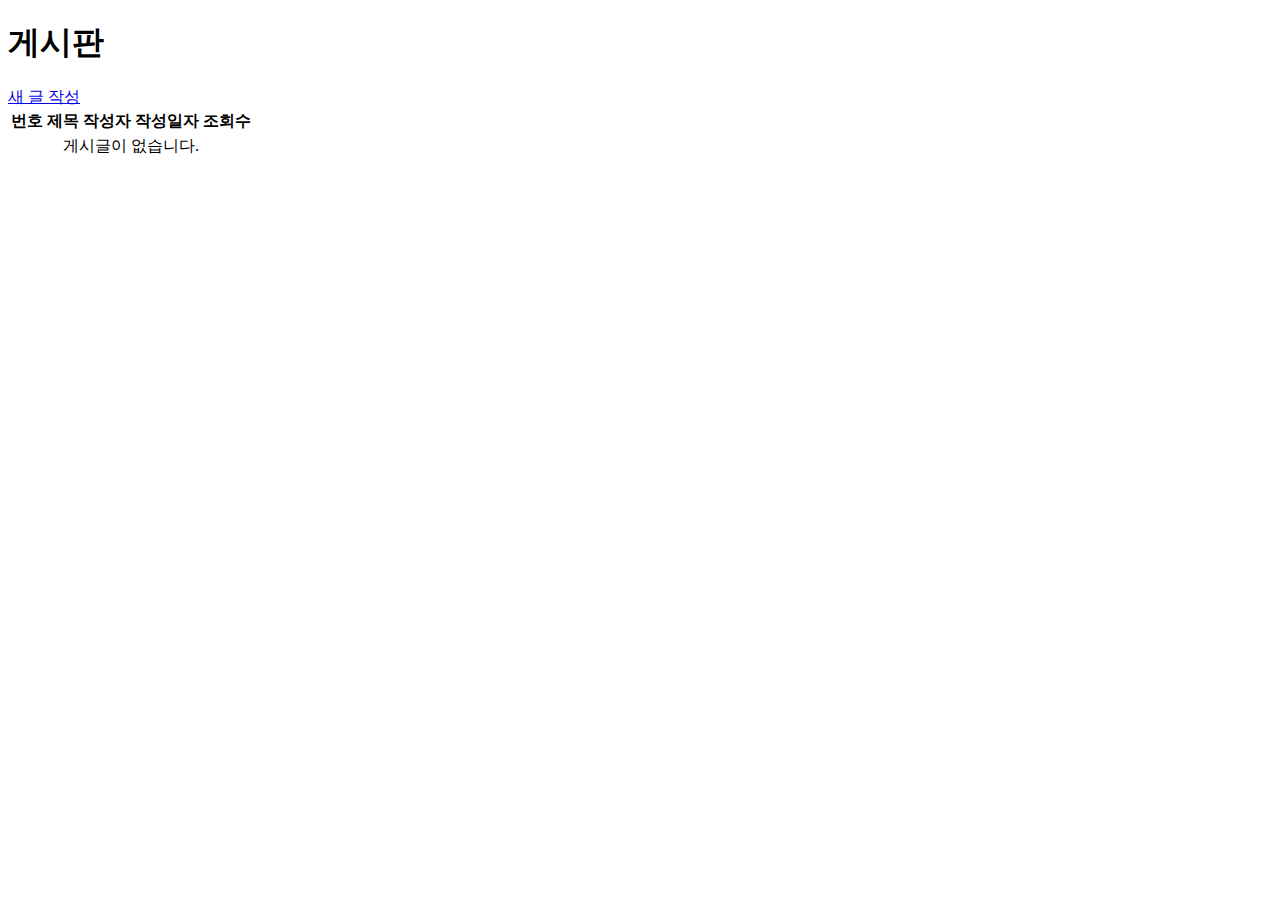
==== board.html @ 45826916 "Add files via upload" ====
<!DOCTYPE html>
<html lang="ko">
<head>
    <meta charset="UTF-8">
    <meta name="viewport" content="width=device-width, initial-scale=1.0">
    <title>게시판</title>
    <link rel="stylesheet" href="styles.css">
</head>
<body>
    <header>
        <h1>게시판</h1>
        <a href="write.html">새 글 작성</a>
    </header>

    <table>
        <thead>
            <tr>
                <th>번호</th>
                <th>제목</th>
                <th>작성자</th>
                <th>작성일자</th>
                <th>조회수</th>
            </tr>
        </thead>
        <tbody>
            <!-- 게시글 내용이 들어갈 자리입니다. -->
            <tr>
                <td colspan="5" style="text-align: center;">게시글이 없습니다.</td>
            </tr>
        </tbody>
    </table>
</body>
</html>
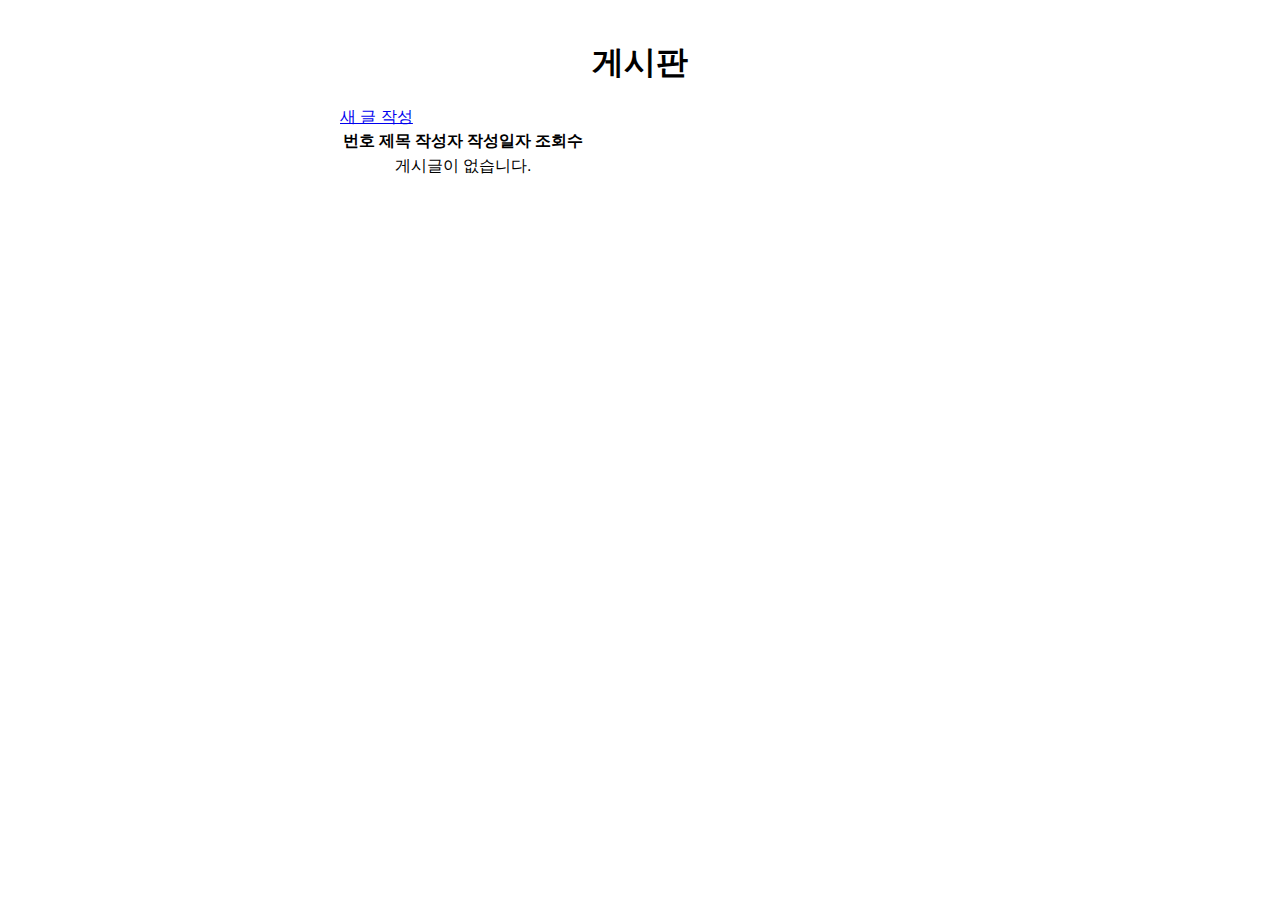
==== commit 57af2c4e: "board.html" ====
--- a/board.html
+++ b/board.html
@@ -4,7 +4,7 @@
     <meta charset="UTF-8">
     <meta name="viewport" content="width=device-width, initial-scale=1.0">
     <title>게시판</title>
-    <link rel="stylesheet" href="styles.css">
+    <link rel="stylesheet" href="style_board.css">
 </head>
 <body>
     <header>
--- a/style_board.css
+++ b/style_board.css
@@ -0,0 +1,41 @@
+body {
+    font-family: Arial, sans-serif;
+    max-width: 600px;
+    margin: auto;
+    padding: 20px;
+}
+
+h1 {
+    text-align: center;
+}
+
+form {
+    display: flex;
+    flex-direction: column;
+}
+
+input, textarea {
+    margin-bottom: 10px;
+    padding: 10px;
+    font-size: 16px;
+}
+
+button {
+    padding: 10px;
+    font-size: 16px;
+    cursor: pointer;
+}
+
+#postList {
+    margin-top: 20px;
+}
+
+.post {
+    border: 1px solid #ddd;
+    padding: 15px;
+    margin-bottom: 10px;
+}
+
+.post h2 {
+    margin: 0 0 5px;
+}
